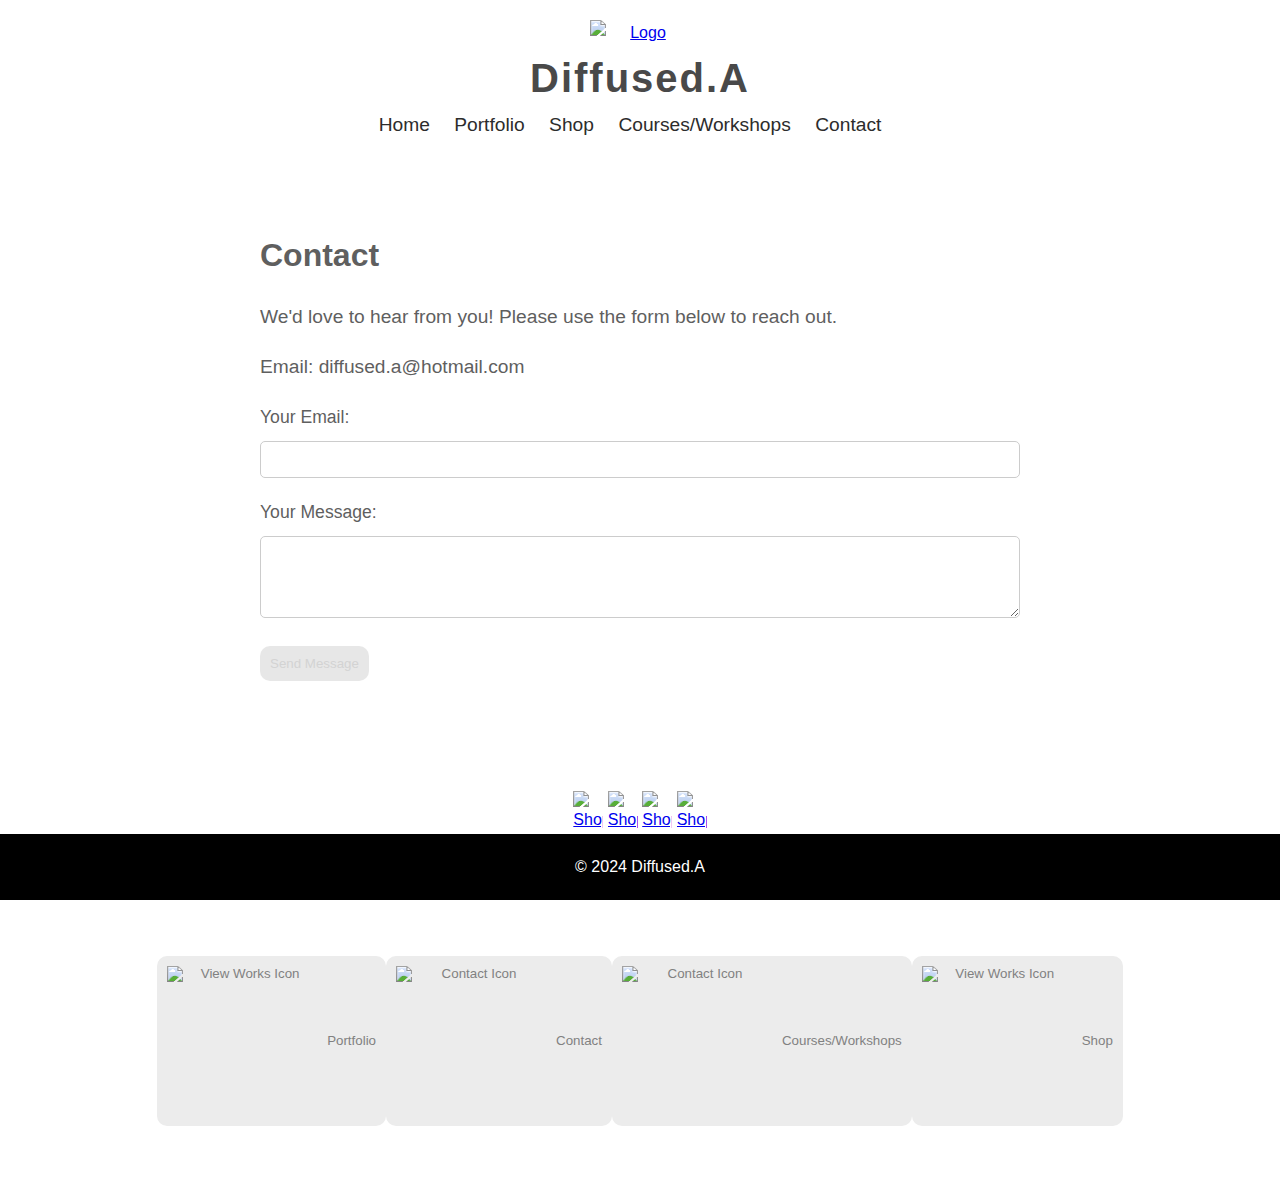
==== contact.html @ 57f489ca "Add files via upload" ====
<!DOCTYPE html>
<html lang="en">
<head>
    <meta charset="UTF-8">
    <meta name="viewport" content="width=device-width, initial-scale=1.0">
    <title>Contact - Diffused.A</title>
    <link rel="stylesheet" href="styles.css">
</head>
<body>
    <header>
        <a href="index.html">
            <img src="images/Untitled-12121.jpg" alt="Logo" class="header-image">
        </a>
        <h1>Diffused.A</h1>
        <nav>
            <ul>
                <li><a href="index.html">Home</a></li>
                <li><a href="works.html">Portfolio</a></li>
                <li><a href="Shop.html">Shop</a></li>
                <li><a href="courses.html">Courses/Workshops</a></li>
                <li><a href="contact.html">Contact</a></li>
            </ul>
        </nav>
    </header>

    <section id="contact">
        <h2>Contact</h2>
        <p>We'd love to hear from you! Please use the form below to reach out.</p>
        <p>Email: diffused.a@hotmail.com</p>
        <!-- Contact Form -->
        <form action="mailto:diffused.a@hotmail.com" method="post" enctype="text/plain">
            <label for="email">Your Email:</label>
            <input type="email" id="email" name="email" required>

            <label for="message">Your Message:</label>
            <textarea id="message" name="message" rows="4" required></textarea>

            <button type="submit">Send Message</button>
        </form>
    </section>
        <section id="shop">
        <form>
            <a href="https://www.instagram.com/diffused.a/" target="_blank" class="image-link">
                <img src="images/inst.jpg" alt="Shop Logo" class="Image" style="width: 30px; height: auto; margin: 15 auto;">
            </a>
            <a href="https://www.linkedin.com/company/diffused-a/" target="_blank" class="image-link">
                <img src="images/linkedin.png" alt="Shop Logo" class="Image" style="width: 30px; height: auto; margin: 15 auto;">
            </a>
            <a href="http://patreon.com/diffused_a" target="_blank" class="image-link">
                <img src="images/patreon.png" alt="Shop Logo" class="Image" style="width: 30px; height: auto; margin: 15 auto;">
            </a>
            <a href="https://www.youtube.com/@Diffused.A" target="_blank" class="image-link">
                <img src="images/yt.png" alt="Shop Logo" class="Image" style="width: 30px; height: auto; margin: 15 auto;">
            </a>
        </form>
    </section>
    <section id="navigate">
        <button>
            <a href="works.html">
                <img src="images/424231.jpg" alt="View Works Icon" class="button-image">
                Portfolio
            </a>
        </button>
        <button>
            <a href="contact.html">
                <img src="images/Untitled-12121.jpg" alt="Contact Icon" class="button-image">
                Contact
            </a>
        </button>
        <button>
            <a href="courses.html">
                <img src="images/coursess1.jpg" alt="Contact Icon" class="button-image">
                Courses/Workshops
            </a>
        </button>
        <button>
            <a href="Shop.html">
                <img src="images/shop.jpg" alt="View Works Icon" class="button-image">
                Shop
            </a>
        </button>
    </section>
    

    <footer>
        <p>© 2024 Diffused.A</p>
    </footer>
</body>
</html>
---- styles.css ----
/* General Reset */
* {
    margin: 0;
    padding: 0;
    box-sizing: border-box;
}

/* Body Styling */
body {
    font-family: Arial, sans-serif;
    background-color: #ffffff;
    color: #5f5f5f;
    line-height: 1.6;
    background-image: url("images/banner1.jpg"); /* Use relative path */
    background-size: contain; /* Adjusts the image to fit within the container */
    background-position: center;
    background-repeat: no-repeat; /* Prevents the image from repeating */
}

/* Header */
header {
    background-color: #ffffff;
    color: #494949;
    padding: 20px;
    text-align: center;
}

header h1 {
    font-size: 2.5em;
    letter-spacing: 2px;
}

nav ul {
    list-style: none;
    padding: 0;
}

nav ul li {
    display: inline;
    margin-right: 20px;
}

nav ul li a {
    color: #2c2c2c;
    text-decoration: none;
    font-size: 1.2em;
}

nav ul li a:hover {
    text-decoration: underline;
}
.header-image {
    width: 100px;  /* Adjust to desired size */
    height: auto;  /* Maintain aspect ratio */
    display: block;
    margin: 0 auto;
}

/* Sections */
section {
    margin: 50px auto;
    max-width: 800px;
    padding: 20px;
    background: rgba(255, 255, 255, 0.8); /* Semi-transparent white background */
    border-radius: 8px;
}

section h2 {
    font-size: 2em;
    margin-bottom: 20px;
}

section p {
    font-size: 1.2em;
    margin-bottom: 20px;
}
#about {
    text-align: center;
    padding: 20px; /* Optional: Adds space around the content */
}

#about h1, #about h3, #about p {
    margin: 20px 0; /* Adds some space between elements */
}

#shop {
    text-align: center;
    padding: 20px; /* Optional: Adds space around the content */
}

#shop h1, #shop h3, #shop p {
    margin: 20px 0; /* Adds some space between elements */
}

#navigate {
    display: flex;
    justify-content: center; /* Centers buttons horizontally */
    align-items: center;     /* Centers buttons vertically */
    height: 25vh;           /* Takes full viewport height to center vertically */
}
/* Buttons */
/* Button Styling */
button {
    display: inline-flex;
    align-items: center;
    padding: 10px 10px;
    background-color: #ececec;
    color: #d3d3d3;
    border: none;
    border-radius: 10px;
    cursor: pointer;
}

button a {
    color: #818181;
    text-decoration: none;
    display: inline-flex;
    align-items: center;
}

.button-image {
    width: 150px;      /* Adjust as needed */
    height: 150px;     /* Adjust as needed */
    margin-right: 10px; /* Spacing between image and text */
}

.button-link {
    display: inline-block;
    padding: 10px 20px;
    background-color: #b6b6b6;
    color: #ffffff;
    text-decoration: none;
    border-radius: 5px;
    text-align: center;
}

.button-link:hover {
    background-color: #a7a7a7;
}


button:hover {
    .button-link 
        display: inline-block;
        padding: 10px 20px;
        background-color: #a0a0a0;
        color: #ffffff;
        text-decoration: none;
        border-radius: 5px;
        text-align: center;
        transition: background-color 1.0s ease, transform 1.0s ease; /* Adds smooth transitions */
    }
    
    .button-link:hover {
        background-color: #afafaf; /* Change to desired hover color */
        transform: scale(1.1); /* Slightly increase size */
    }
    


/* Forms */
form {
    margin-top: 20px;
}

form label {
    font-size: 1.1em;
    display: block;
    margin-bottom: 10px;
}

form input,
form textarea {
    width: 100%;
    padding: 10px;
    margin-bottom: 20px;
    border: 1px solid #cccccc;
    border-radius: 5px;
}

form button {
    background-color: #e7e7e7;
}

/*Styles*/
.image-link {
    position: relative;
    display: inline-block;
    max-width: 80%;
}

.image-link .Image {
    width: 100%;
    height: auto;
    display: block;
    transition: opacity 0.3s ease; /* Smooth transition for hover effect */
}

.image-link::after {
    content: "";
    position: absolute;
    top: 0;
    left: 0;
    width: 100%;
    height: 100%;
    background-color: rgba(165, 165, 165, 0.3); /* Semi-transparent overlay */
    opacity: 0;
    transition: opacity 0.3s ease;
}

.image-link:hover::after {
    opacity: 1; /* Overlay appears on hover */
}

.image-link:hover .Image {
    opacity: 0.7; /* Slightly dim the image on hover */
}


/* Footer */
footer {
    text-align: center;
    padding: 20px;
    background-color: #000000;
    color: #ffffff;
    position: fixed;
    width: 100%;
    bottom: 0;
}

/* Responsive Design */
@media (max-width: 600px) {
    header h1 {
        font-size: 2em;
    }

    section {
        margin: 20px;
        padding: 10px;
    }

    nav ul li {
        display: block;
        margin: 10px 0;
    }
}
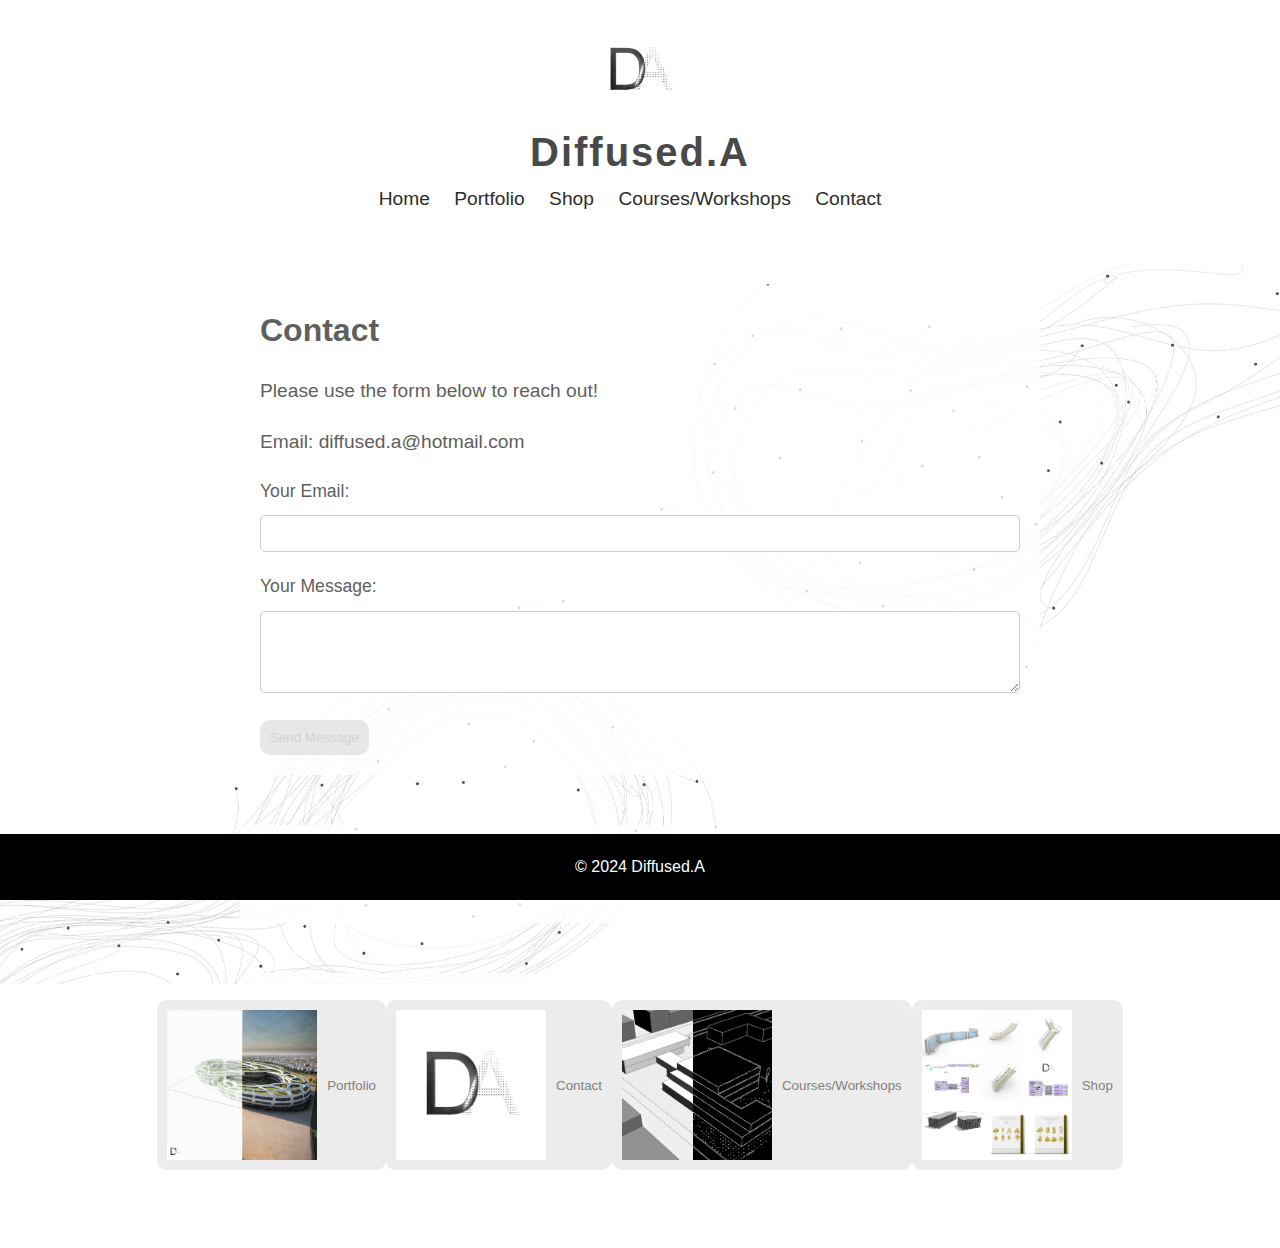
==== commit 131e5f00: "Add files via upload" ====
--- a/contact.html
+++ b/contact.html
@@ -25,7 +25,7 @@
 
     <section id="contact">
         <h2>Contact</h2>
-        <p>We'd love to hear from you! Please use the form below to reach out.</p>
+        <p>Please use the form below to reach out!</p>
         <p>Email: diffused.a@hotmail.com</p>
         <!-- Contact Form -->
         <form action="mailto:diffused.a@hotmail.com" method="post" enctype="text/plain">
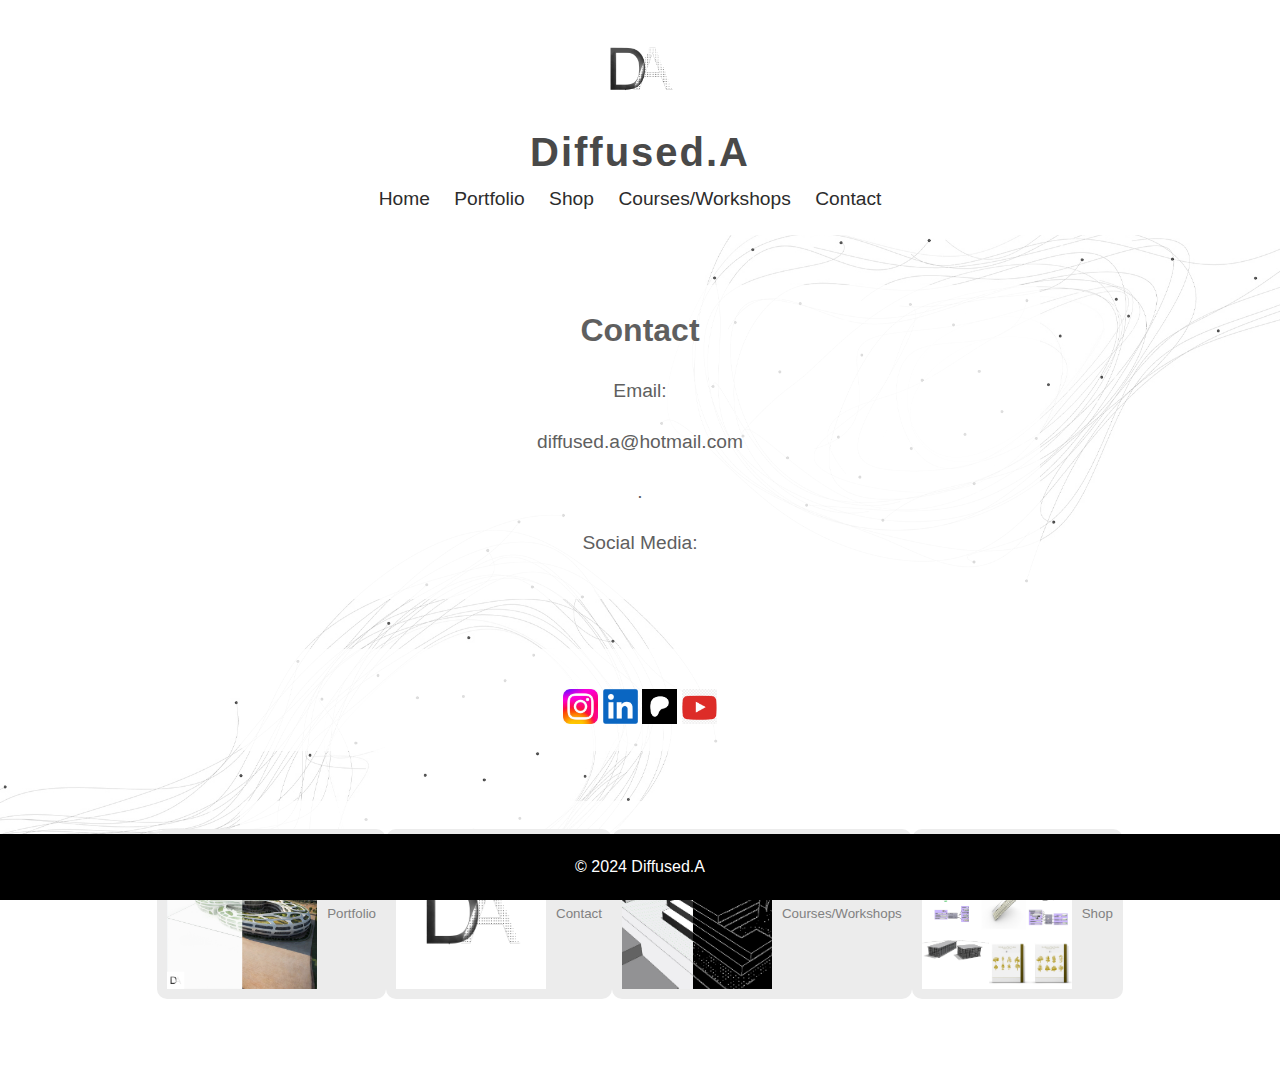
==== commit 498ef6fe: "Add files via upload" ====
--- a/contact.html
+++ b/contact.html
@@ -23,59 +23,52 @@
         </nav>
     </header>
 
-    <section id="contact">
+    <section id="shop">
         <h2>Contact</h2>
-        <p>Please use the form below to reach out!</p>
-        <p>Email: diffused.a@hotmail.com</p>
+        <p>Email:</p>
+        <p>diffused.a@hotmail.com</p>
         <!-- Contact Form -->
-        <form action="mailto:diffused.a@hotmail.com" method="post" enctype="text/plain">
-            <label for="email">Your Email:</label>
-            <input type="email" id="email" name="email" required>
-
-            <label for="message">Your Message:</label>
-            <textarea id="message" name="message" rows="4" required></textarea>
-
-            <button type="submit">Send Message</button>
-        </form>
+        <p>.</p>
+        <p>Social Media:</p>
     </section>
         <section id="shop">
         <form>
             <a href="https://www.instagram.com/diffused.a/" target="_blank" class="image-link">
-                <img src="images/inst.jpg" alt="Shop Logo" class="Image" style="width: 30px; height: auto; margin: 15 auto;">
+                <img src="images/inst.jpg" alt="Shop Logo" class="Image" style="width: 35px; height: auto; margin: 15 auto;">
             </a>
             <a href="https://www.linkedin.com/company/diffused-a/" target="_blank" class="image-link">
-                <img src="images/linkedin.png" alt="Shop Logo" class="Image" style="width: 30px; height: auto; margin: 15 auto;">
+                <img src="images/linkedin.png" alt="Shop Logo" class="Image" style="width: 35px; height: auto; margin: 15 auto;">
             </a>
             <a href="http://patreon.com/diffused_a" target="_blank" class="image-link">
-                <img src="images/patreon.png" alt="Shop Logo" class="Image" style="width: 30px; height: auto; margin: 15 auto;">
+                <img src="images/patreon.png" alt="Shop Logo" class="Image" style="width: 35px; height: auto; margin: 15 auto;">
             </a>
             <a href="https://www.youtube.com/@Diffused.A" target="_blank" class="image-link">
-                <img src="images/yt.png" alt="Shop Logo" class="Image" style="width: 30px; height: auto; margin: 15 auto;">
+                <img src="images/yt.png" alt="Shop Logo" class="Image" style="width: 35px; height: auto; margin: 15 auto;">
             </a>
         </form>
     </section>
     <section id="navigate">
         <button>
             <a href="works.html">
-                <img src="images/424231.jpg" alt="View Works Icon" class="button-image">
+                <img src="images/424231.jpg" alt="View Works Icon" class="button-image" style="height: auto; margin: 15 auto;">
                 Portfolio
             </a>
         </button>
         <button>
             <a href="contact.html">
-                <img src="images/Untitled-12121.jpg" alt="Contact Icon" class="button-image">
+                <img src="images/Untitled-12121.jpg" alt="Contact Icon" class="button-image" style="height: auto; margin: 15 auto;">
                 Contact
             </a>
         </button>
         <button>
             <a href="courses.html">
-                <img src="images/coursess1.jpg" alt="Contact Icon" class="button-image">
+                <img src="images/coursess1.jpg" alt="Contact Icon" class="button-image" style="height: auto; margin: 15 auto;">
                 Courses/Workshops
             </a>
         </button>
         <button>
             <a href="Shop.html">
-                <img src="images/shop.jpg" alt="View Works Icon" class="button-image">
+                <img src="images/shop.jpg" alt="View Works Icon" class="button-image"  style="height: auto; margin: 15 auto;">
                 Shop
             </a>
         </button>
--- a/styles.css
+++ b/styles.css
@@ -16,6 +16,64 @@
     background-position: center;
     background-repeat: no-repeat; /* Prevents the image from repeating */
 }
+
+/* Media Query for Mobile Devices */
+@media screen and (max-width: 512px) {
+    body {
+        font-size: 14px; /* Adjust font size */
+    }
+    
+    h1, h2, h3 {
+        font-size: 18px; /* Smaller headers for mobile */
+    }
+
+    .header-image {
+        width: 100%; /* Make the header image responsive */
+        height: auto;
+    }
+
+    nav ul {
+        padding: 0;
+        text-align: center;
+    }
+
+    nav ul li {
+        display: inline-block;
+        margin-right: 15px;
+    }
+
+    button {
+        width: 50%; /* Make buttons full width on mobile */
+        padding: 15px;
+        font-size: 16px;
+    }
+
+    .Image {
+        max-width: 100%; /* Make images fit on mobile */
+        height: auto;
+    }
+}
+
+/* Media Query for Very Small Screens (e.g., mobile phones) */
+@media screen and (max-width: 480px) {
+    body {
+        font-size: 12px;
+    }
+
+    h1, h2 {
+        font-size: 16px;
+    }
+
+    .header-image {
+        width: 100%;
+        height: auto;
+    }
+
+    .button-link {
+        font-size: 14px;
+    }
+}
+
 
 /* Header */
 header {
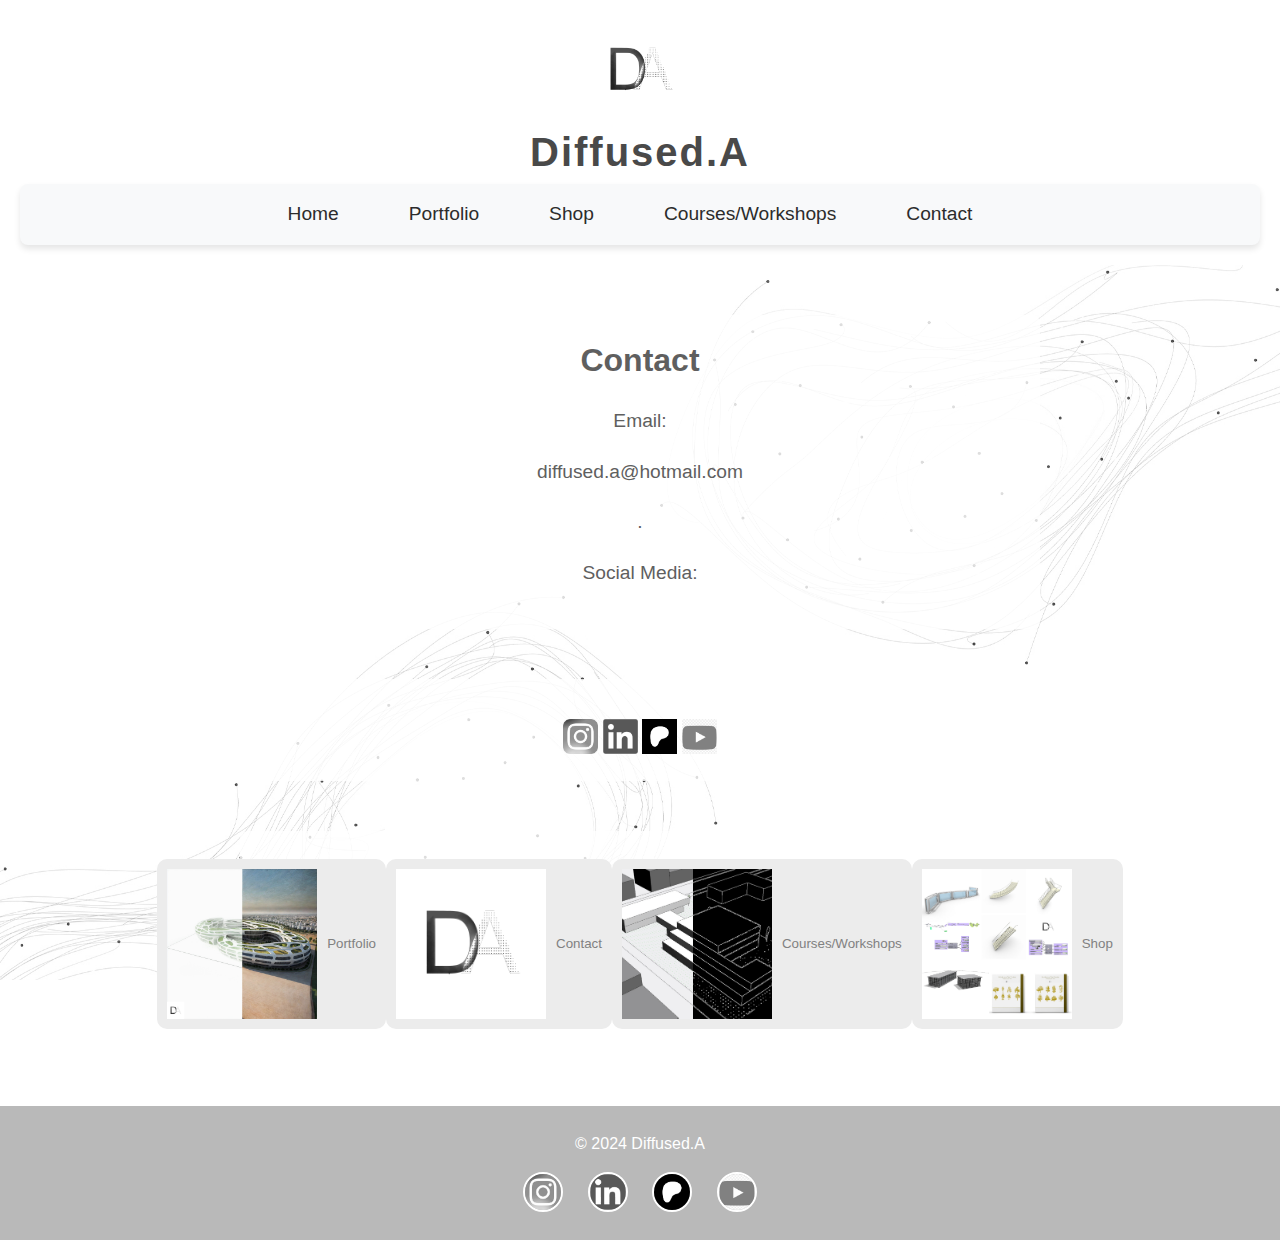
==== commit e847b3c1: "Add files via upload" ====
--- a/contact.html
+++ b/contact.html
@@ -77,6 +77,21 @@
 
     <footer>
         <p>© 2024 Diffused.A</p>
+        <div class="social-media">
+            <a href="https://www.instagram.com/diffused.a/" target="_blank" class="social-link">
+                <img src="images/inst.jpg" alt="Instagram" class="social-icon">
+            </a>
+            <a href="https://www.linkedin.com/company/diffused-a/" target="_blank" class="social-link">
+                <img src="images/linkedin.png" alt="LinkedIn" class="social-icon">
+            </a>
+            <a href="http://patreon.com/diffused_a" target="_blank" class="social-link">
+                <img src="images/patreon.png" alt="Patreon" class="social-icon">
+            </a>
+            <a href="https://www.youtube.com/@Diffused.A" target="_blank" class="social-link">
+                <img src="images/yt.png" alt="YouTube" class="social-icon">
+            </a>
+        </div>
     </footer>
+    
 </body>
 </html>
--- a/styles.css
+++ b/styles.css
@@ -16,6 +16,60 @@
     background-position: center;
     background-repeat: no-repeat; /* Prevents the image from repeating */
 }
+
+
+
+
+
+/* Navigation Styling */
+nav {
+    background-color: #f8f9fa; /* Light gray background */
+    padding: 15px 20px;
+    box-shadow: 0 4px 6px rgba(0, 0, 0, 0.1); /* Subtle shadow */
+    border-radius: 8px; /* Rounded corners */
+}
+
+nav ul {
+    list-style-type: none; /* Remove bullet points */
+    padding: 0;
+    margin: 0;
+    display: flex;
+    justify-content: center; /* Center align the menu items */
+    gap: 20px; /* Spacing between items */
+}
+
+nav ul li {
+    display: inline; /* Inline display for list items */
+}
+
+nav ul li a {
+    font-family: "Arial", bold; /* Apply Times New Roman */
+    font-size: 18px; /* Default font size */
+    text-decoration: none; /* Remove underline */
+    color: #333; /* Dark text color */
+    padding: 10px 15px; /* Add padding around text */
+    transition: all 0.3s ease; /* Smooth transition effect */
+    border-radius: 4px; /* Rounded corners for hover effect */
+}
+
+nav ul li a:hover {
+    background-color: #78888d; /* Highlight with gold color */
+    color: #ffffff; /* White text on hover */
+    transform: scale(1.2); /* Increase the size of the entire element */
+    font-size: 20px; /* Increase font size specifically */
+    text-decoration: none; /* Ensure no underline on hover */
+    text-shadow: 2px 2px 5px rgba(0, 0, 0, 0.2); /* Add shadow for depth */
+}
+
+
+
+
+
+
+
+
+
+
 
 /* Media Query for Mobile Devices */
 @media screen and (max-width: 512px) {
@@ -275,16 +329,50 @@
 }
 
 
-/* Footer */
+
+
+
+/* Footer Styling */
 footer {
+    background-color: #b9b9b9;
+    color: #ffffff;
     text-align: center;
     padding: 20px;
-    background-color: #000000;
-    color: #ffffff;
-    position: fixed;
-    width: 100%;
-    bottom: 0;
-}
+    font-family: Arial, sans-serif;
+}
+
+footer p {
+    margin: 0;
+    padding: 5px;
+}
+
+/* Social Media Styling */
+.social-media {
+    margin-top: 10px;
+}
+
+.social-link {
+    margin: 0 10px;
+    display: inline-block;
+}
+
+.social-icon {
+    width: 40px; /* Adjust icon size */
+    height: 40px;
+    border-radius: 50%; /* Makes the icon circular */
+    object-fit: cover; /* Ensures the image fits within the circle */
+    transition: transform 0.3s, filter 0.3s; /* Hover effect */
+    border: 2px solid #ffffff; /* Optional border for better visibility */
+}
+
+.social-icon:hover {
+    transform: scale(1.2); /* Slight enlargement on hover */
+    filter: brightness(1.2); /* Brightening effect on hover */
+}
+
+
+
+
 
 /* Responsive Design */
 @media (max-width: 600px) {
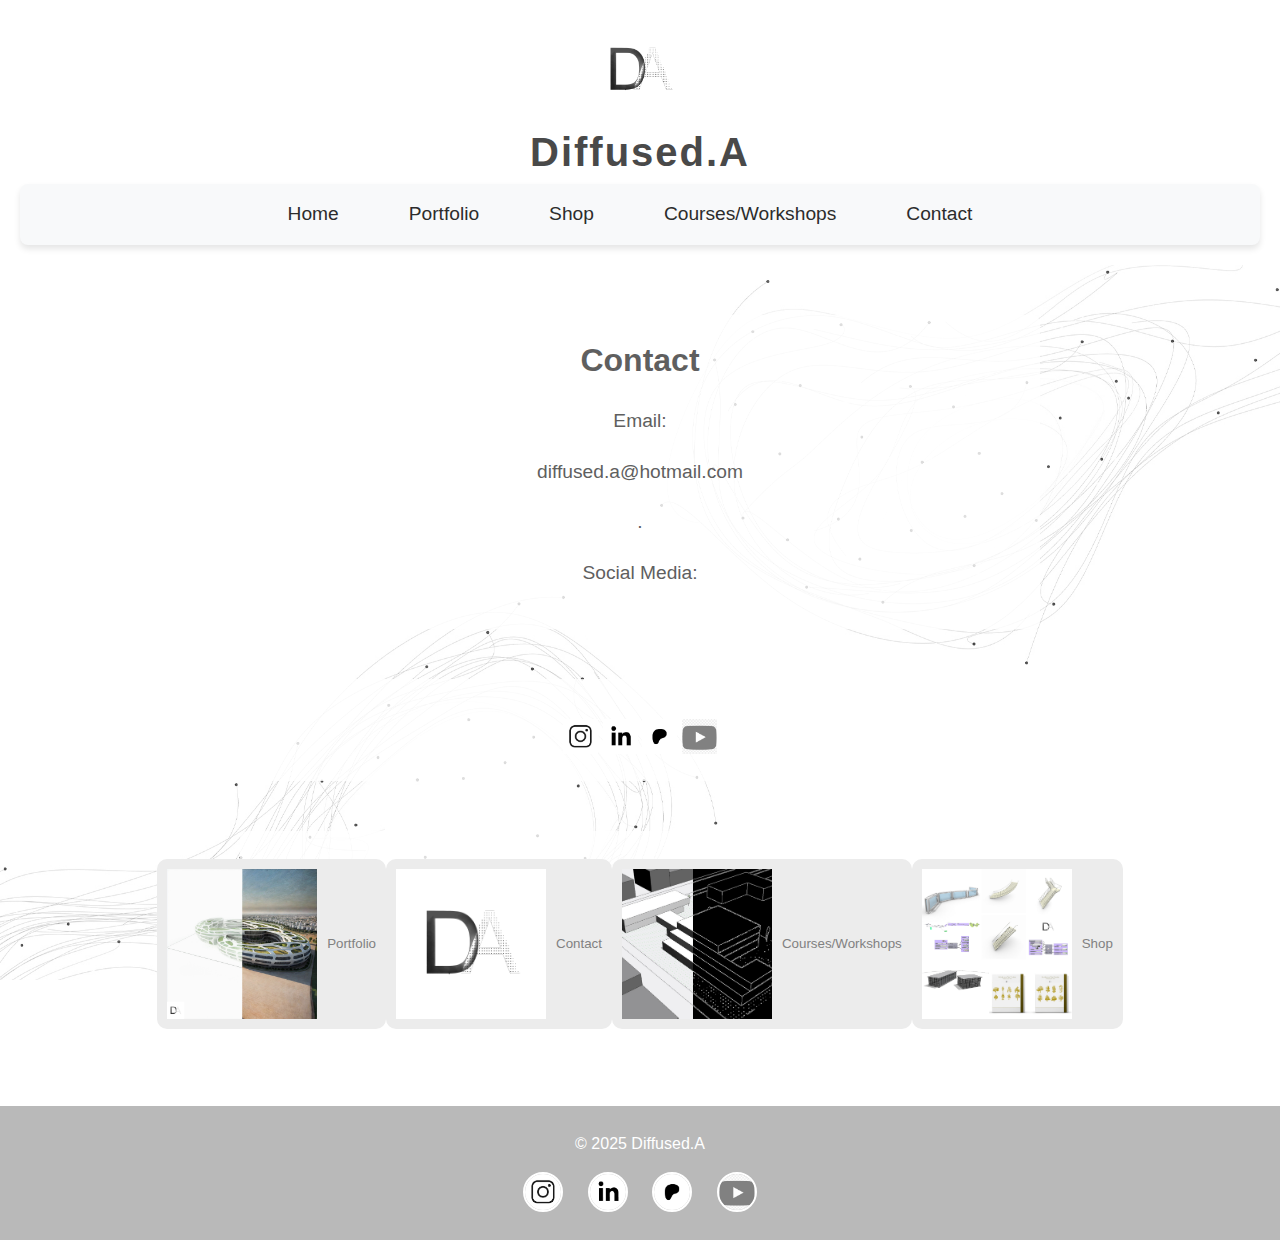
==== commit bdf6307c: "Add files via upload" ====
--- a/contact.html
+++ b/contact.html
@@ -76,7 +76,7 @@
     
 
     <footer>
-        <p>© 2024 Diffused.A</p>
+        <p>© 2025 Diffused.A</p>
         <div class="social-media">
             <a href="https://www.instagram.com/diffused.a/" target="_blank" class="social-link">
                 <img src="images/inst.jpg" alt="Instagram" class="social-icon">
